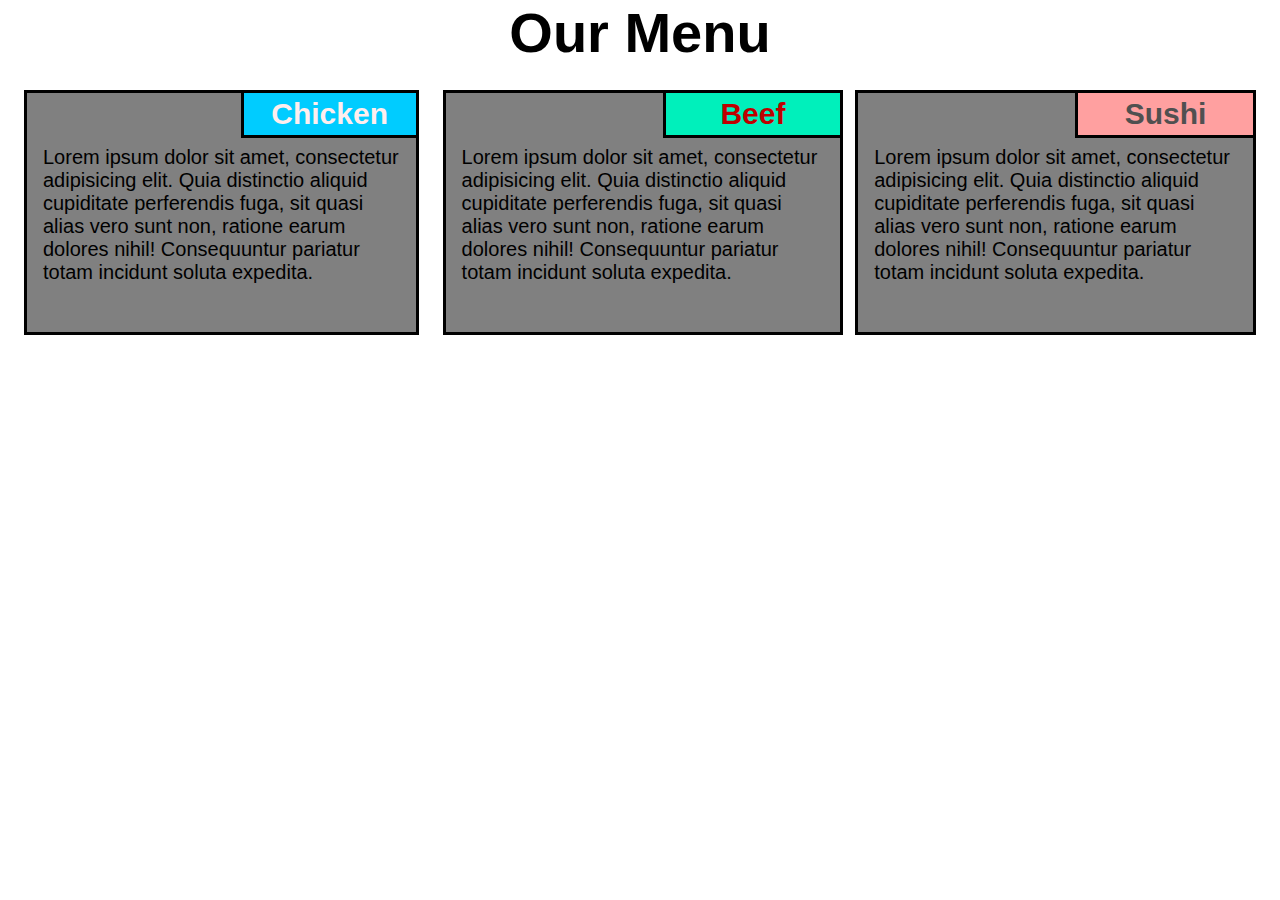
==== module3-assignment/index.html @ 5e82120f "module 3 initial commit" ====
<!DOCTYPE html>
<html>
<head>
<meta charset="utf-8">
<meta name="viewport" content="width=device-width, initial-scale=1">
<title>Module 2 Assignment</title>
<link rel="stylesheet" href="css\style.css">

</head>

<body>

<h1>Our Menu</h1>
<div class="col-lg-4 col-md-6">
<section class="firstsec">
		<h2 class="h2-md-6 h2-sm" id="heading2-1">Chicken</h2>
		<p>Lorem ipsum dolor sit amet, consectetur adipisicing elit. Quia distinctio aliquid cupiditate perferendis fuga, sit quasi alias vero sunt non, ratione earum dolores nihil! Consequuntur pariatur totam incidunt soluta expedita.
		</p>

</section>
</div>

<div class="col-lg-4 col-md-6">
<section class="secondsec">
	<h2 class="h2-md-6 h2-sm" id="heading2-2">Beef</h2>
		<p>Lorem ipsum dolor sit amet, consectetur adipisicing elit. Quia distinctio aliquid cupiditate perferendis fuga, sit quasi alias vero sunt non, ratione earum dolores nihil! Consequuntur pariatur totam incidunt soluta expedita.
		</p>
</section>
</div>	

<div class="col-lg-4 col-md-12">
<section class="thirdsec">
	<h2 class="h2-md-12 h2-sm" id="heading2-3">Sushi</h2>
		<p>Lorem ipsum dolor sit amet, consectetur adipisicing elit. Quia distinctio aliquid cupiditate perferendis fuga, sit quasi alias vero sunt non, ratione earum dolores nihil! Consequuntur pariatur totam incidunt soluta expedita.</p>
</section>
</div>

</body>
</html>
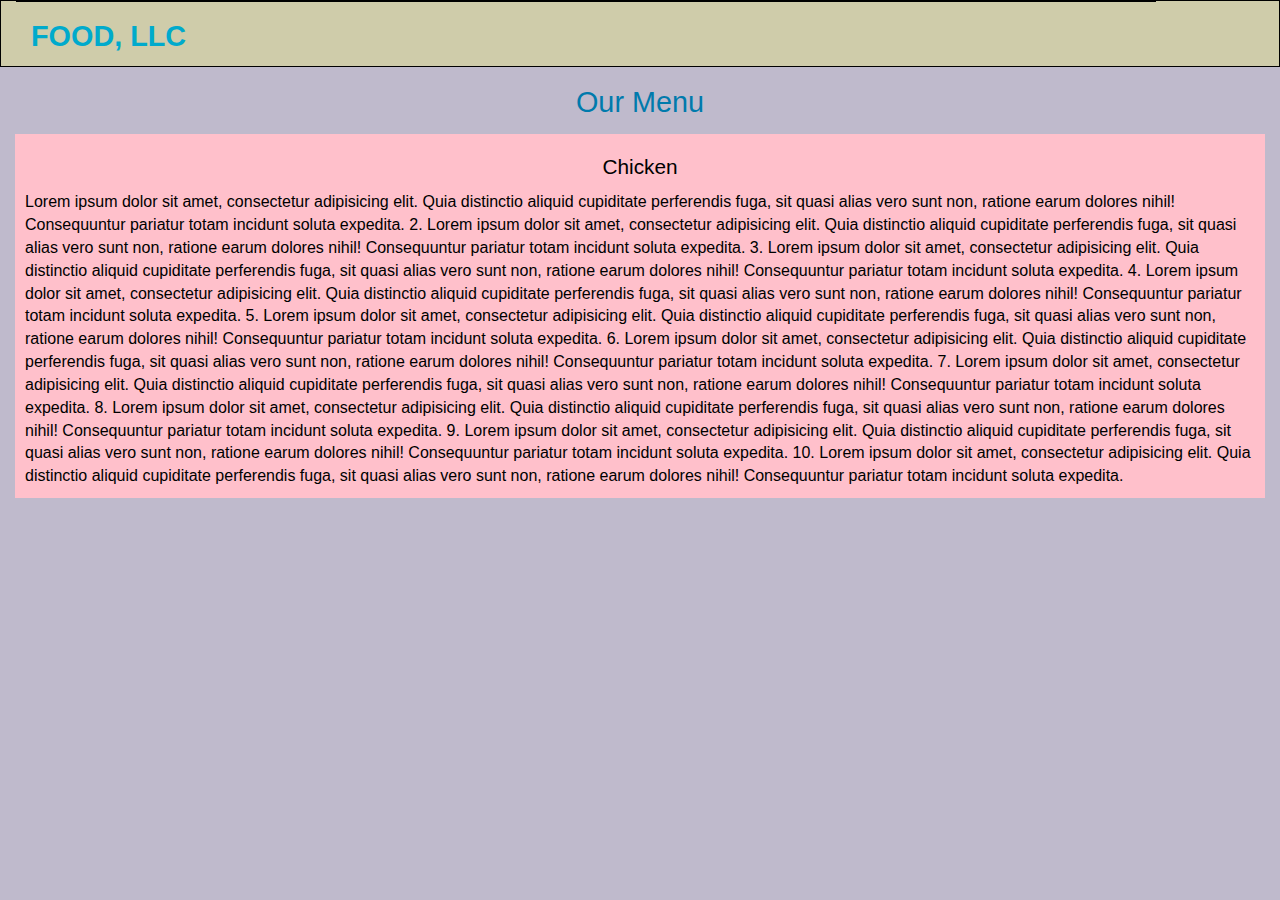
==== commit bc7fb220: "module3 assignment ready to submit" ====
--- a/module3-assignment/index.html
+++ b/module3-assignment/index.html
@@ -1,39 +1,68 @@
-<!DOCTYPE html>
-<html>
-<head>
-<meta charset="utf-8">
-<meta name="viewport" content="width=device-width, initial-scale=1">
-<title>Module 2 Assignment</title>
-<link rel="stylesheet" href="css\style.css">
+<!doctype html>
+<html lang="en">
+  <head>
+    <meta charset="utf-8">
+    <meta http-equiv="X-UA-Compatible" content="IE=edge">
+    <meta name="viewport" content="width=device-width, initial-scale=1">
+    <title>Module3 Assignment</title>
+    <link rel="stylesheet" href="css/bootstrap.min.css">
+    <link rel="stylesheet" href="css/styles.css">
+    <link href='https://fonts.googleapis.com/css?family=Oxygen:400,300,700' rel='stylesheet' type='text/css'>
+    <link href='https://fonts.googleapis.com/css?family=Lora' rel='stylesheet' type='text/css'>
+  </head>
+<body>
+  <header>
+    <nav id="header-nav" class="navbar navbar-default">
+      <div class="container">
 
-</head>
+        <div class="navbar-header"> 
+          
+          <div class="navbar-brand">
+            <a href="index.html"><h1>Food, LLC</h1></a>
+          </div>
 
-<body>
+          <button type="button" class="navbar-toggle collapsed" data-toggle="collapse" data-target="#collapsable-nav" aria-expanded="false">
+            <span class="sr-only">Toggle navigation</span>
+            <span class="icon-bar"></span>
+            <span class="icon-bar"></span>
+            <span class="icon-bar"></span>
+          </button>
+        </div>
 
-<h1>Our Menu</h1>
-<div class="col-lg-4 col-md-6">
-<section class="firstsec">
-		<h2 class="h2-md-6 h2-sm" id="heading2-1">Chicken</h2>
-		<p>Lorem ipsum dolor sit amet, consectetur adipisicing elit. Quia distinctio aliquid cupiditate perferendis fuga, sit quasi alias vero sunt non, ratione earum dolores nihil! Consequuntur pariatur totam incidunt soluta expedita.
-		</p>
+        <div id="collapsable-nav" class="collapse navbar-collapse">
+           <ul id="nav-list" class="nav navbar-nav navbar-right">
+            <li class="visible-xs">
+              <a>Chicken</a>
+            </li>
+            <li class="visible-xs">
+              <a>Beef</a>
+            </li>
+            <li class="visible-xs">
+              <a>Sushi</a>
+            </li>
+            
+          </ul><!-- #nav-list -->
+        </div><!-- .collapse .navbar-collapse -->
+      
+
+      </div><!-- .container -->
+    </nav><!-- #header-nav -->
+  </header>
+
+  <h2 class="text-center">Our Menu</h2>
+
+<div class="col-xs-12">
+<section>
+    <h3 class="text-center">Chicken</h3>
+    <p>Lorem ipsum dolor sit amet, consectetur adipisicing elit. Quia distinctio aliquid cupiditate perferendis fuga, sit quasi alias vero sunt non, ratione earum dolores nihil! Consequuntur pariatur totam incidunt soluta expedita. 2. Lorem ipsum dolor sit amet, consectetur adipisicing elit. Quia distinctio aliquid cupiditate perferendis fuga, sit quasi alias vero sunt non, ratione earum dolores nihil! Consequuntur pariatur totam incidunt soluta expedita. 3. Lorem ipsum dolor sit amet, consectetur adipisicing elit. Quia distinctio aliquid cupiditate perferendis fuga, sit quasi alias vero sunt non, ratione earum dolores nihil! Consequuntur pariatur totam incidunt soluta expedita. 4. Lorem ipsum dolor sit amet, consectetur adipisicing elit. Quia distinctio aliquid cupiditate perferendis fuga, sit quasi alias vero sunt non, ratione earum dolores nihil! Consequuntur pariatur totam incidunt soluta expedita. 5. Lorem ipsum dolor sit amet, consectetur adipisicing elit. Quia distinctio aliquid cupiditate perferendis fuga, sit quasi alias vero sunt non, ratione earum dolores nihil! Consequuntur pariatur totam incidunt soluta expedita. 6. Lorem ipsum dolor sit amet, consectetur adipisicing elit. Quia distinctio aliquid cupiditate perferendis fuga, sit quasi alias vero sunt non, ratione earum dolores nihil! Consequuntur pariatur totam incidunt soluta expedita. 7. Lorem ipsum dolor sit amet, consectetur adipisicing elit. Quia distinctio aliquid cupiditate perferendis fuga, sit quasi alias vero sunt non, ratione earum dolores nihil! Consequuntur pariatur totam incidunt soluta expedita. 8. Lorem ipsum dolor sit amet, consectetur adipisicing elit. Quia distinctio aliquid cupiditate perferendis fuga, sit quasi alias vero sunt non, ratione earum dolores nihil! Consequuntur pariatur totam incidunt soluta expedita. 9. Lorem ipsum dolor sit amet, consectetur adipisicing elit. Quia distinctio aliquid cupiditate perferendis fuga, sit quasi alias vero sunt non, ratione earum dolores nihil! Consequuntur pariatur totam incidunt soluta expedita. 10. Lorem ipsum dolor sit amet, consectetur adipisicing elit. Quia distinctio aliquid cupiditate perferendis fuga, sit quasi alias vero sunt non, ratione earum dolores nihil! Consequuntur pariatur totam incidunt soluta expedita.
+    </p>
 
 </section>
 </div>
 
-<div class="col-lg-4 col-md-6">
-<section class="secondsec">
-	<h2 class="h2-md-6 h2-sm" id="heading2-2">Beef</h2>
-		<p>Lorem ipsum dolor sit amet, consectetur adipisicing elit. Quia distinctio aliquid cupiditate perferendis fuga, sit quasi alias vero sunt non, ratione earum dolores nihil! Consequuntur pariatur totam incidunt soluta expedita.
-		</p>
-</section>
-</div>	
-
-<div class="col-lg-4 col-md-12">
-<section class="thirdsec">
-	<h2 class="h2-md-12 h2-sm" id="heading2-3">Sushi</h2>
-		<p>Lorem ipsum dolor sit amet, consectetur adipisicing elit. Quia distinctio aliquid cupiditate perferendis fuga, sit quasi alias vero sunt non, ratione earum dolores nihil! Consequuntur pariatur totam incidunt soluta expedita.</p>
-</section>
-</div>
-
+  <!-- jQuery (Bootstrap JS plugins depend on it) -->
+  <script src="js/jquery-2.1.4.min.js"></script>
+  <script src="js/bootstrap.min.js"></script>
+  <script src="js/script.js"></script>
 </body>
 </html>--- a/module3-assignment/css/styles.css
+++ b/module3-assignment/css/styles.css
@@ -0,0 +1,118 @@
+body {
+  font-size: 16px;
+  color: #fff;
+  background-color: #bfbacc;
+  font-family: Helvetica;
+}
+
+/** HEADER **/
+#header-nav {
+  background-color: #cfccaa;
+  border-radius: 0;
+  border: 1px solid black;
+  min-width: 390px;
+}
+
+.navbar-brand {
+  padding-top: 25px;
+  padding-bottom: 40px;
+  padding-right: 0px;
+  padding-left: 0px;
+}
+
+.navbar-brand h1 { /* Restaurant name */
+  font-family: Helvetica;
+  color: #00aacc;
+  font-size: 1.6em;
+  text-transform: uppercase;
+  font-weight: bold;
+  margin-top: 0;
+  margin-bottom: 0;
+  line-height: .75;
+  margin-left: 30px;
+  margin-right: 5px;
+}
+.navbar-brand a:hover, .navbar-brand a:focus {
+  text-decoration: none;
+}
+
+.container{
+  margin-left: 0px;
+  margin-right: 0px;
+}
+
+#nav-list {
+  margin-top: 0px;
+}
+
+#nav-list a {
+  color: #8f002a;
+  font-size: 1.1em;
+  text-align: center;
+  background: #00a0cf;
+  border-bottom: 1px solid black;
+  border-top: 1px solid black;
+
+}
+#nav-list a:hover {
+  background: #ccbbbb;
+}
+#nav-list a span {
+  font-size: 1.8em;
+}
+
+.navbar-toggle{
+  margin-right: 30px;
+  border-top: 1px;
+}
+
+.navbar-default .navbar-collapse, .navbar-default .navbar-form{
+  box-shadow: none;
+  border-top: 1px solid black;
+}
+
+.navbar-nav{
+  margin-top: 0;
+  margin-bottom: 0;
+}
+
+.navbar-header button.navbar-toggle, .navbar-header .icon-bar {
+  border: 1px solid #60aacf;
+}
+.navbar-header button.navbar-toggle {
+  clear: both;
+  margin-top: -42px;
+}
+
+h2 {
+  margin-bottom: 15px;
+  min-width: 390px;
+  font-size: 1.8em;
+  color: #007aac;
+}
+
+h3{
+  padding:1%;
+  font-family: arial;
+  font-size: 1.3em;
+  border-width: 3px;
+  color: black;
+  margin-bottom: 0px;
+  margin-top: 0px;
+
+}
+
+section{
+  background-color: pink;
+  min-width: 360px;
+  color: black;
+  padding-left: 10px;
+  padding-right: 10px;
+  padding-top: 10px;
+  padding-bottom: 10px;
+}
+
+p{
+  margin-bottom: 0px;
+}
+
